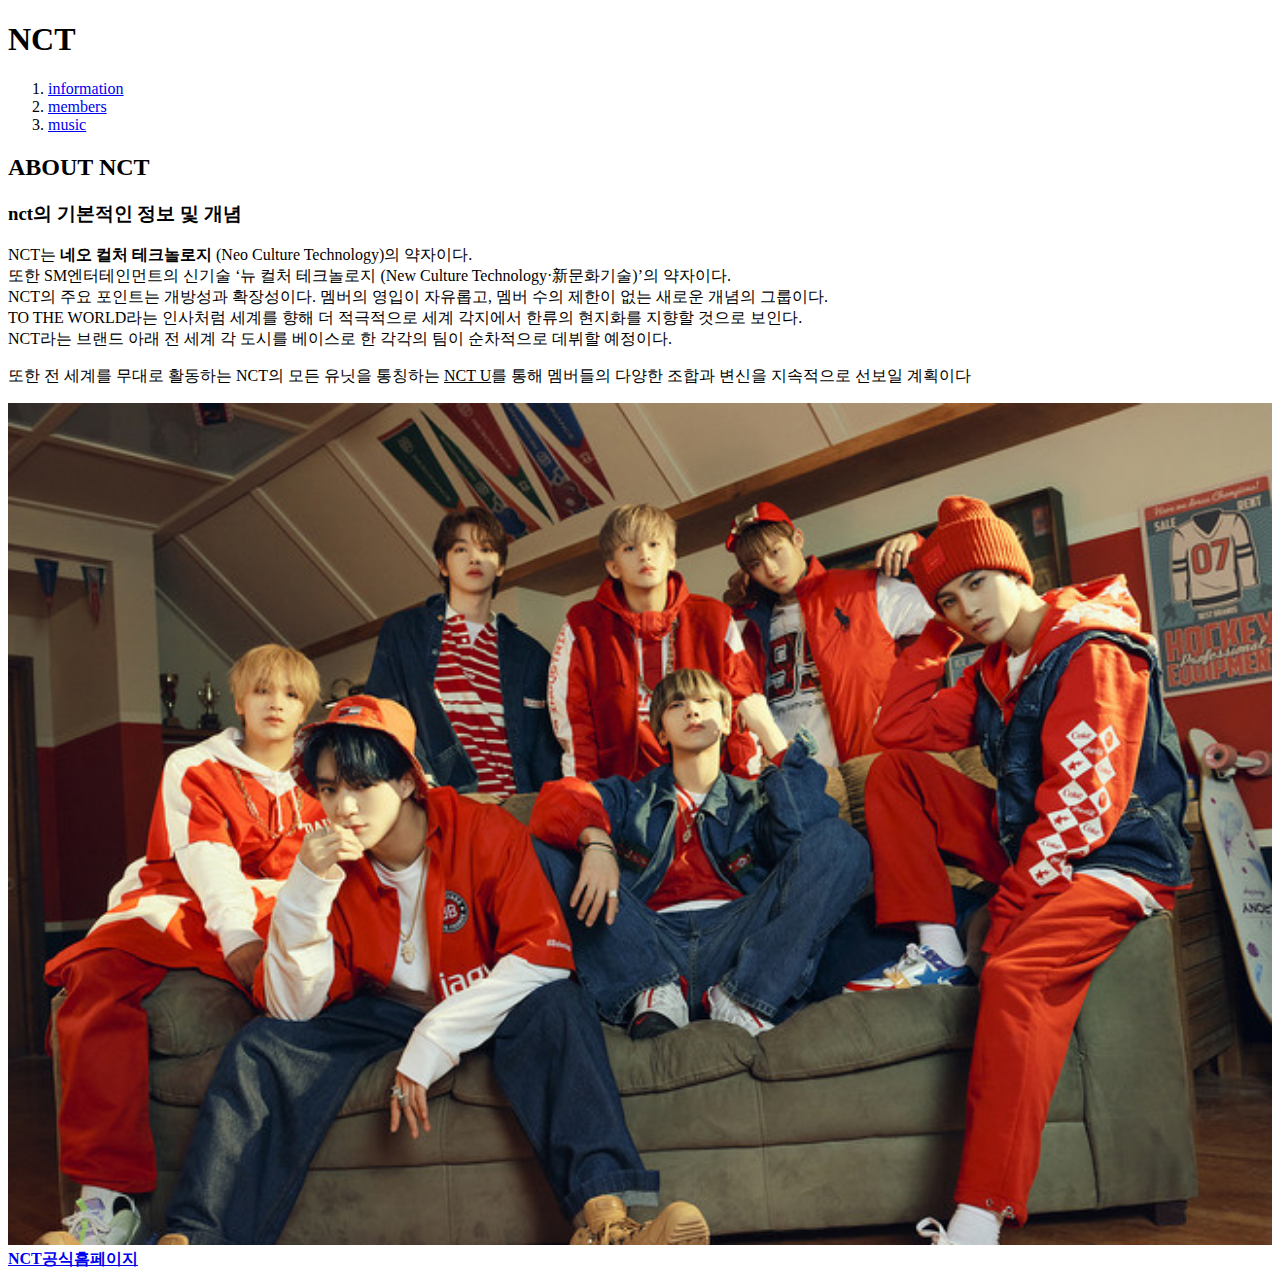
==== 1.html @ 83e883e2 "studying creating web" ====
<!doctype html>
<html>

<head>
    <title>About NCT</title>
    <meta charset = "utf-8">
</head>


<body>
    <h1>NCT</h1>
    <ol>
        <li><a href="1.html">information</a></li>
        <li><a href="2.html">members</a></li>
        <li><a href="3.html">music</a></li>
    </ol>



    <h2>ABOUT NCT</h2>
    <h3>nct의 기본적인 정보 및 개념</h3>
    NCT는 <strong>네오 컬처 테크놀로지</strong> (Neo Culture Technology)의 약자이다.
    <br>또한 SM엔터테인먼트의 신기술 ‘뉴 컬처 테크놀로지 (New Culture Technology·新문화기술)’의 약자이다.
    <br>NCT의 주요 포인트는 개방성과 확장성이다. 멤버의 영입이 자유롭고, 멤버 수의 제한이 없는 새로운 개념의 그룹이다.
    <br>TO THE WORLD라는 인사처럼 세계를 향해 더 적극적으로 세계 각지에서 한류의 현지화를 지향할 것으로 보인다.
    <br>NCT라는 브랜드 아래 전 세계 각 도시를 베이스로 한 각각의 팀이 순차적으로 데뷔할 예정이다.
    <p>또한 전 세계를 무대로 활동하는 NCT의 모든 유닛을 통칭하는 <u>NCT U</u>를 통해 멤버들의 다양한 조합과 변신을 지속적으로 선보일 계획이다</p>
    <img src="nct.jpeg" width = "100%">
    <a href="http://www.nct2020.com/" target = "_blank" title = "nct공식홈페이지"><u><strong>NCT공식홈페이지</strong></u></a>
</body>

</html>
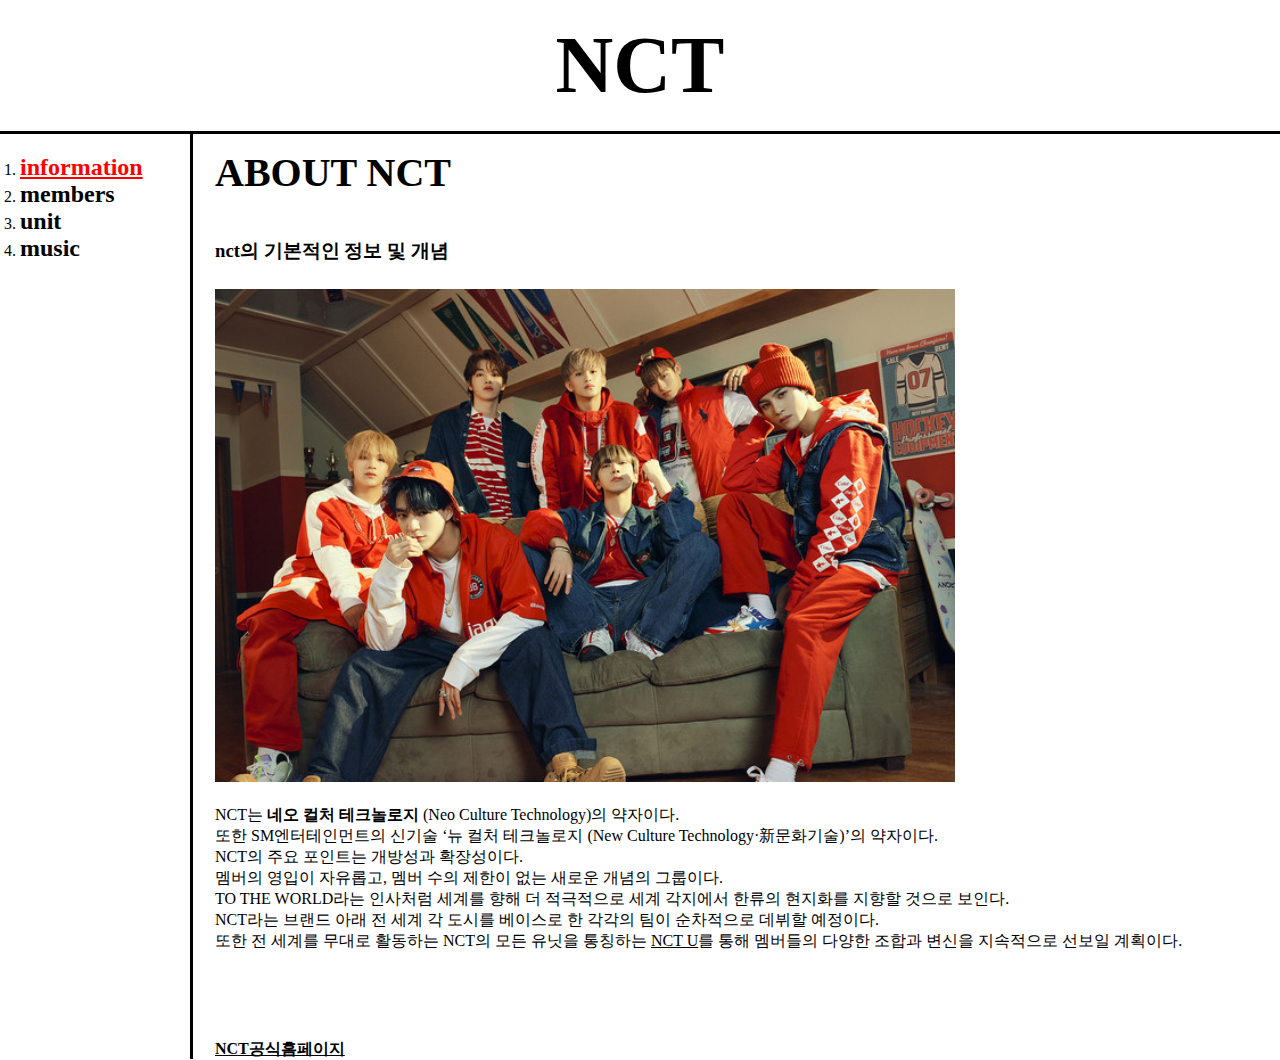
==== commit 2484b74f: "Add files via upload" ====
--- a/1.html
+++ b/1.html
@@ -2,31 +2,52 @@
 <html>
 
 <head>
-    <title>About NCT</title>
+    <title>Information</title>
     <meta charset = "utf-8">
+    <style>
+        #grid{
+            display:grid;
+            grid-template-columns: 200px 1fr;
+        }
+        #info
+        {
+            display:grid;
+            grid-template-rows: 70px 70px 500px 250px 20px;
+            padding-top : 15px;
+            padding-left : 15px;
+        }
+    </style>
+    <link rel = "stylesheet" href = "style.css">
 </head>
 
 
 <body>
-    <h1>NCT</h1>
-    <ol>
-        <li><a href="1.html">information</a></li>
-        <li><a href="2.html">members</a></li>
-        <li><a href="3.html">music</a></li>
-    </ol>
+    <a href = "index.html"><h1>NCT</h1></a>
+    
+    <div id="grid">
+        <ol>
+            <li><a href="1.html" style = "color:red; text-decoration:underline"><h2>information</h2></a></li>
+            <li><a href="2.html"><h2>members</h2></a></li>
+            <li><a href ="4.html"><h2>unit</h2></a></li>
+            <li><a href="3.html"><h2>music</h2></a></li>
+        </ol>
+    
+        <div id = "info">
+            <h2 style="font-size: 40px">ABOUT NCT</h2>
+            <h3>nct의 기본적인 정보 및 개념</h3>
+            <img src="nct.jpeg" width = "740px" align = "right">
+            <p>
+                NCT는 <strong>네오 컬처 테크놀로지</strong> (Neo Culture Technology)의 약자이다. <br>
+                또한 SM엔터테인먼트의 신기술 ‘뉴 컬처 테크놀로지 (New Culture Technology·新문화기술)’의 약자이다. <br>
+                NCT의 주요 포인트는 개방성과 확장성이다. <br>멤버의 영입이 자유롭고, 멤버 수의 제한이 없는 새로운 개념의 그룹이다.<br>
+                TO THE WORLD라는 인사처럼 세계를 향해 더 적극적으로 세계 각지에서 한류의 현지화를 지향할 것으로 보인다.<br>
+                NCT라는 브랜드 아래 전 세계 각 도시를 베이스로 한 각각의 팀이 순차적으로 데뷔할 예정이다.<br>
+                또한 전 세계를 무대로 활동하는 NCT의 모든 유닛을 통칭하는 <u>NCT U</u>를 통해 멤버들의 다양한 조합과 변신을 지속적으로 선보일 계획이다.
+            </p>
+            <a href="http://www.nct2020.com/" target = "_blank" title = "nct공식홈페이지"><u><strong>NCT공식홈페이지</strong></u></a>
+        </div>
+    </div>
 
-
-
-    <h2>ABOUT NCT</h2>
-    <h3>nct의 기본적인 정보 및 개념</h3>
-    NCT는 <strong>네오 컬처 테크놀로지</strong> (Neo Culture Technology)의 약자이다.
-    <br>또한 SM엔터테인먼트의 신기술 ‘뉴 컬처 테크놀로지 (New Culture Technology·新문화기술)’의 약자이다.
-    <br>NCT의 주요 포인트는 개방성과 확장성이다. 멤버의 영입이 자유롭고, 멤버 수의 제한이 없는 새로운 개념의 그룹이다.
-    <br>TO THE WORLD라는 인사처럼 세계를 향해 더 적극적으로 세계 각지에서 한류의 현지화를 지향할 것으로 보인다.
-    <br>NCT라는 브랜드 아래 전 세계 각 도시를 베이스로 한 각각의 팀이 순차적으로 데뷔할 예정이다.
-    <p>또한 전 세계를 무대로 활동하는 NCT의 모든 유닛을 통칭하는 <u>NCT U</u>를 통해 멤버들의 다양한 조합과 변신을 지속적으로 선보일 계획이다</p>
-    <img src="nct.jpeg" width = "100%">
-    <a href="http://www.nct2020.com/" target = "_blank" title = "nct공식홈페이지"><u><strong>NCT공식홈페이지</strong></u></a>
 </body>
 
 </html>--- a/style.css
+++ b/style.css
@@ -0,0 +1,23 @@
+a{
+    color:black;
+    text-decoration: none;
+}
+h1{
+    text-align:center;
+    font-size:500%;
+    border-bottom: 3px solid black;
+    margin:0;
+    padding:20px;
+}
+h2{
+    margin:0;
+}
+ol{
+    border-right:3px solid black;
+    width:150px;
+    margin:0;
+    padding:20px;
+}
+body{
+    margin:0;
+}